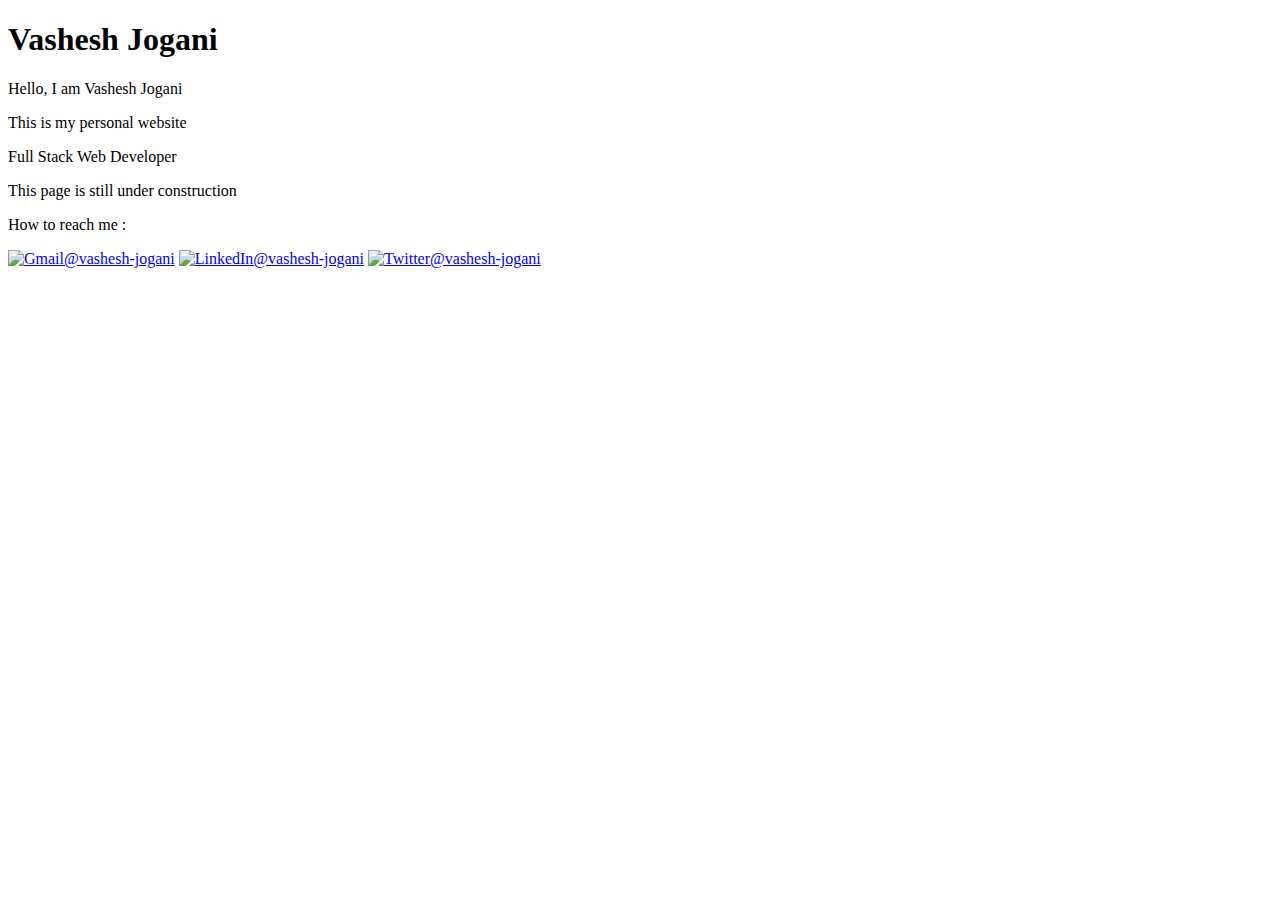
==== site/index.html @ 9ed2ca9b "Update index.html" ====
<!DOCTYPE html>
<html lang="en">
<head>
    <meta charset='utf-8'>
    <meta http-equiv='X-UA-Compatible' content='IE=edge'>
    <title>Vashesh Jogani - Profile</title>
    <meta name='viewport' content='width=device-width, initial-scale=1'>
    <meta name="google-site-verification" content="ui3ziIfkZgD055_MLteNjq71xKFPdXf5V3GK2SB9jS0" />
    <meta name="keywords" content="Vashesh, Jogani, web developer, full stack web developer, thadomal, shahani, engineer, Mumbai"/>
	<meta name="description" content="Vashesh Jogani, web developer, full stack web developer, thadomal shahani engineering college, tsec, engineer, Mumbai" />
	<meta name="author" content="Vashesh Jogani" />
	<meta property="og:title" content="Vashesh Jogani" />
	<meta property="og:type" content="website" />
	<meta property="og:description" content="Full Stack Web Developer" />
    <link rel='stylesheet' type='text/css' media='screen' href='main.css'>
    <script src='main.js'></script>
</head>
<body>
    <h1>Vashesh Jogani</h1>
	<p>Hello, I am Vashesh Jogani</p>
	<p>This is my personal website</p>
	
	<p> Full Stack Web Developer</p>
	<div> <p>This page is still under construction</p></div>
	<div>	<p>How to reach me :<p></div>
	
	<div>
<a href="mailto:vashesh2001@gmail.com" target="_blank" rel="noopener noreferrer"><img src="https://raw.githubusercontent.com/Vashesh08/Vashesh08/main/Gmail.png" alt="Gmail@vashesh-jogani" style="height:20px;"></a>
<a href="https://www.linkedin.com/in/vashesh-jogani" target="_blank" rel="noopener noreferrer"><img src="https://raw.githubusercontent.com/Vashesh08/Vashesh08/main/Linkedin.png" alt="LinkedIn@vashesh-jogani" style="height:20px;"></a>
<a href="https://twitter.com/Vashesh2" target="_blank" rel="noopener noreferrer" hreflang="en"><img src="https://raw.githubusercontent.com/Vashesh08/Vashesh08/main/Twitter.png" alt="Twitter@vashesh-jogani" style="height:20px;"></a>
	</div>
</body>
</html>
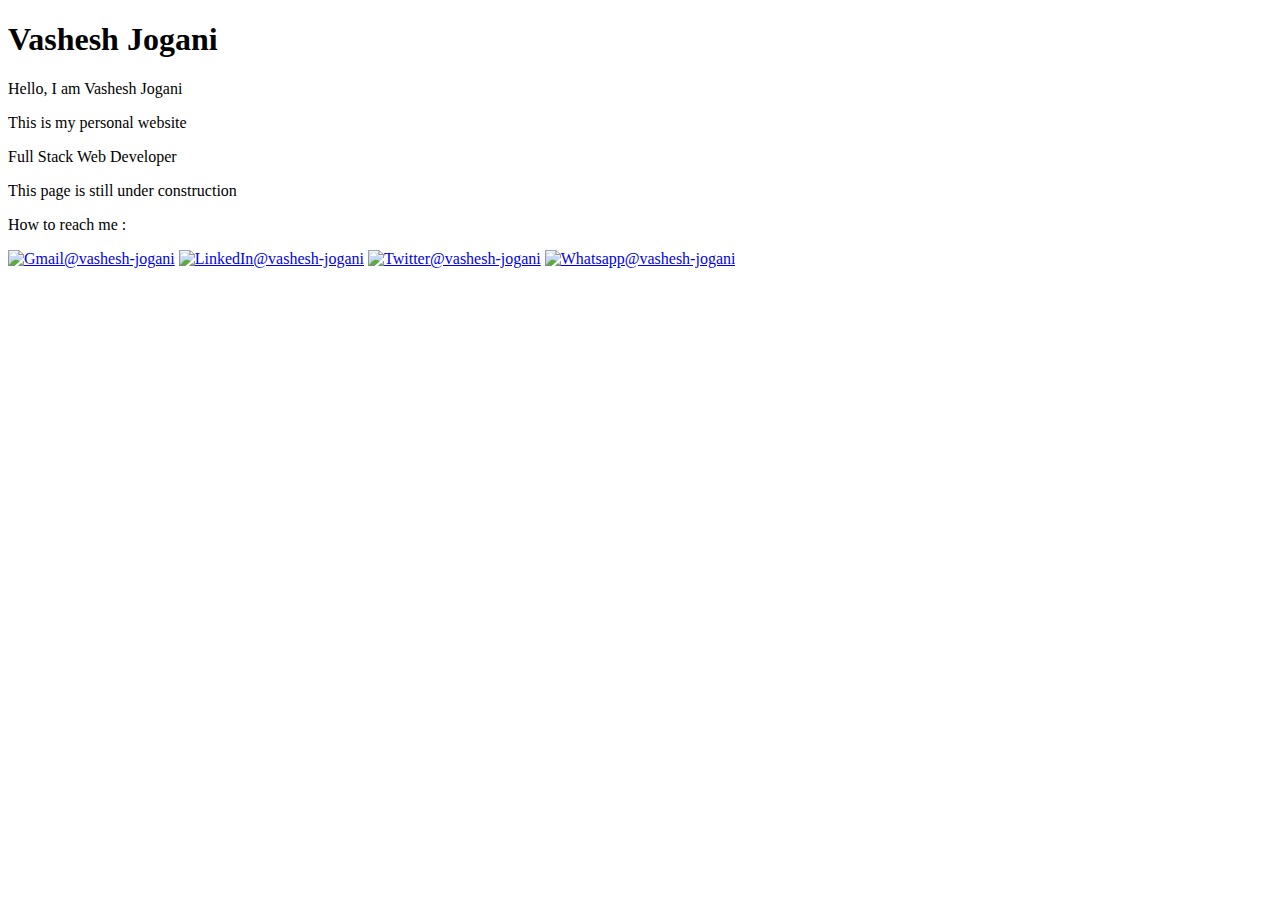
==== commit 58e5d7ff: "Update index.html" ====
--- a/site/index.html
+++ b/site/index.html
@@ -28,6 +28,7 @@
 <a href="mailto:vashesh2001@gmail.com" target="_blank" rel="noopener noreferrer"><img src="https://raw.githubusercontent.com/Vashesh08/Vashesh08/main/Gmail.png" alt="Gmail@vashesh-jogani" style="height:20px;"></a>
 <a href="https://www.linkedin.com/in/vashesh-jogani" target="_blank" rel="noopener noreferrer"><img src="https://raw.githubusercontent.com/Vashesh08/Vashesh08/main/Linkedin.png" alt="LinkedIn@vashesh-jogani" style="height:20px;"></a>
 <a href="https://twitter.com/Vashesh2" target="_blank" rel="noopener noreferrer" hreflang="en"><img src="https://raw.githubusercontent.com/Vashesh08/Vashesh08/main/Twitter.png" alt="Twitter@vashesh-jogani" style="height:20px;"></a>
+<a href="https://wa.me/917678066555" target="_blank" rel="noopener noreferrer" hreflang="en"><img src="https://raw.githubusercontent.com/Vashesh08/Vashesh08/930313f0ef2b7126a31cd3791b596122ebf8b3fb/whatsapp.svg" alt="Whatsapp@vashesh-jogani" style="height:20px;"></a>		
 	</div>
 </body>
 </html>
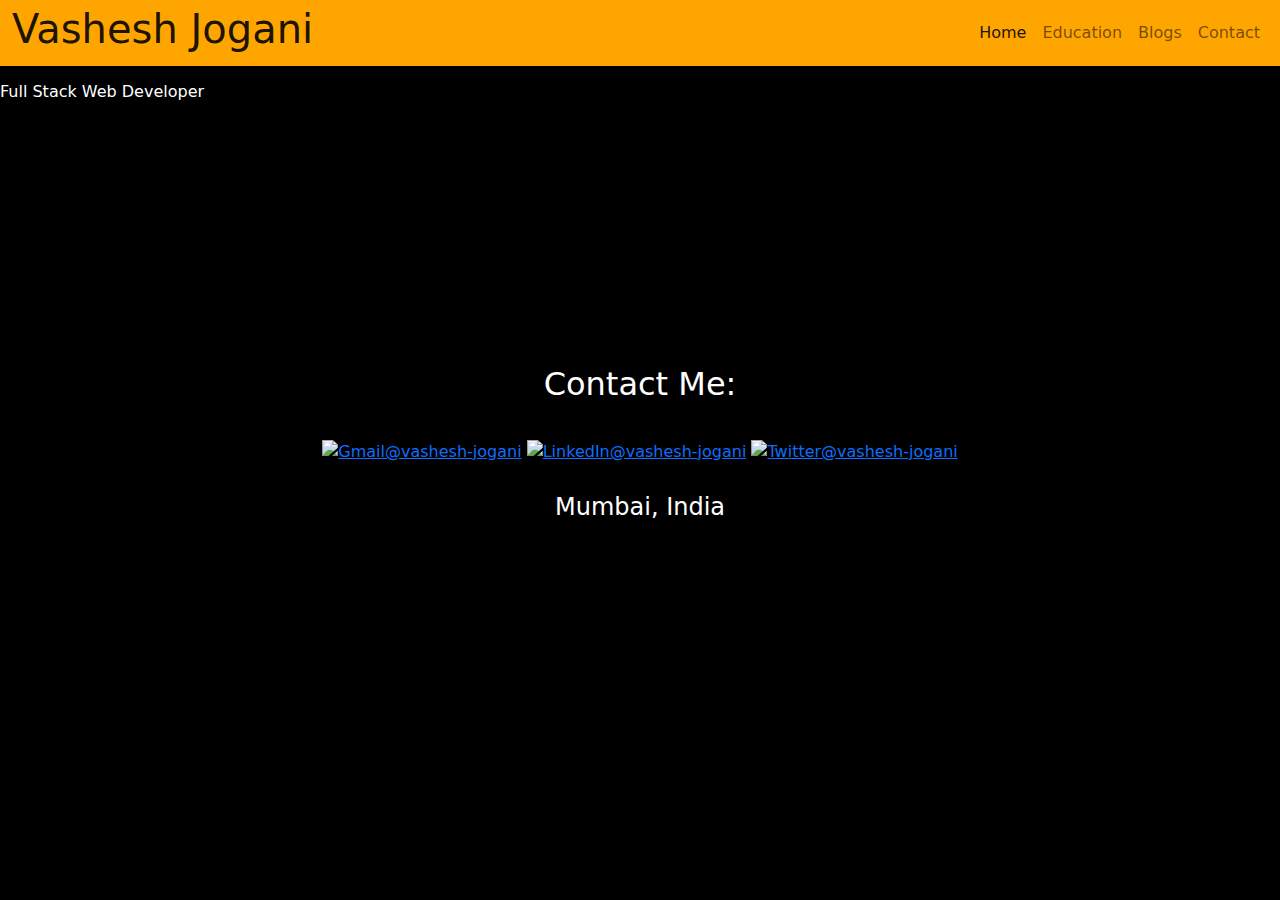
==== commit 667a9f7c: "Bootstrap commit 1" ====
--- a/site/index.html
+++ b/site/index.html
@@ -12,23 +12,58 @@
 	<meta property="og:title" content="Vashesh Jogani" />
 	<meta property="og:type" content="website" />
 	<meta property="og:description" content="Full Stack Web Developer" />
-    <link rel='stylesheet' type='text/css' media='screen' href='main.css'>
-    <script src='main.js'></script>
+    <link rel='stylesheet' type='text/css' media='screen' href='css/bootstrap.min.css'>
+    <script src='js/bootstrap.min.js'></script>
 </head>
-<body>
-    <h1>Vashesh Jogani</h1>
+<body style="background-color: black; color: white;">
+	<header>
+		
+		<nav class="navbar navbar-expand-lg navbar-light bg-light fixed-top" style="padding: 0%;">
+			<div class="container-fluid" style="background-color: orange; border: black 5px; margin-top: 0%; padding-top: 0%;">
+			  <a class="navbar-brand" href="#"><h1>Vashesh Jogani</h1></a>
+			  <button class="navbar-toggler" type="button" data-bs-toggle="collapse" data-bs-target="#navbarNav" aria-controls="navbarNav" aria-expanded="false" aria-label="Toggle navigation">
+				<span class="navbar-toggler-icon"></span>
+			  </button>
+			  <div class="collapse navbar-collapse justify-content-end" id="navbarNav">
+				<ul class="navbar-nav" style="position: sticky;">
+				  <li class="nav-item">
+					<a class="nav-link active" aria-current="page" href="#">Home</a>
+				  </li>
+				  <li class="nav-item">
+					<a class="nav-link" href="#">Education</a>
+				  </li>
+				  <li class="nav-item">
+					<a class="nav-link" href="#">Blogs</a>
+				  </li>
+				  <li class="nav-item">
+					<a class="nav-link" href="#footer_id">Contact</a>
+				  </li>
+				</ul>
+			  </div>
+			</div>
+		  </nav>
+
+	</header>
+
 	<p>Hello, I am Vashesh Jogani</p>
 	<p>This is my personal website</p>
 	
 	<p> Full Stack Web Developer</p>
-	<div> <p>This page is still under construction</p></div>
-	<div>	<p>How to reach me :<p></div>
 	
-	<div>
-<a href="mailto:vashesh2001@gmail.com" target="_blank" rel="noopener noreferrer"><img src="https://raw.githubusercontent.com/Vashesh08/Vashesh08/main/Gmail.png" alt="Gmail@vashesh-jogani" style="height:20px;"></a>
-<a href="https://www.linkedin.com/in/vashesh-jogani" target="_blank" rel="noopener noreferrer"><img src="https://raw.githubusercontent.com/Vashesh08/Vashesh08/main/Linkedin.png" alt="LinkedIn@vashesh-jogani" style="height:20px;"></a>
-<a href="https://twitter.com/Vashesh2" target="_blank" rel="noopener noreferrer" hreflang="en"><img src="https://raw.githubusercontent.com/Vashesh08/Vashesh08/main/Twitter.png" alt="Twitter@vashesh-jogani" style="height:20px;"></a>
-<a href="https://wa.me/917678066555" target="_blank" rel="noopener noreferrer" hreflang="en"><img src="https://raw.githubusercontent.com/Vashesh08/Vashesh08/930313f0ef2b7126a31cd3791b596122ebf8b3fb/whatsapp.svg" alt="Whatsapp@vashesh-jogani" style="height:20px;"></a>		
-	</div>
+	<footer id="footer_id" class="container-fluid" style="padding-bottom: 5%; text-align: center;margin-bottom: 10%; margin-top: 20%;">
+			<div style="margin-bottom: 2.5%; font-size: 200%;">
+				Contact Me:		
+			</div>
+			<div style="height: 150%;">
+				<a href="mailto:vashesh2001@gmail.com" target="_blank" rel="noopener noreferrer"><img src="https://raw.githubusercontent.com/Vashesh08/Vashesh08/main/Gmail.png" alt="Gmail@vashesh-jogani" style="height: 45px;" title="Gmail"></a>
+				<a href="https://www.linkedin.com/in/vashesh-jogani" target="_blank" rel="noopener noreferrer"><img src="https://raw.githubusercontent.com/Vashesh08/Vashesh08/main/Linkedin.png" alt="LinkedIn@vashesh-jogani" style="height:45px;" title="Linkedin"></a>
+				<a href="https://twitter.com/Vashesh2" target="_blank" rel="noopener noreferrer" hreflang="en"><img src="https://raw.githubusercontent.com/Vashesh08/Vashesh08/main/Twitter.png" alt="Twitter@vashesh-jogani" style="height:45px;" title="Twitter"></a>
+			</div>
+			<div style="margin-top: 2%;margin-bottom: 2.5%; font-size: 150%;">
+				Mumbai, India		
+			</div>		
+		</div>
+	</footer>
+    
 </body>
 </html>
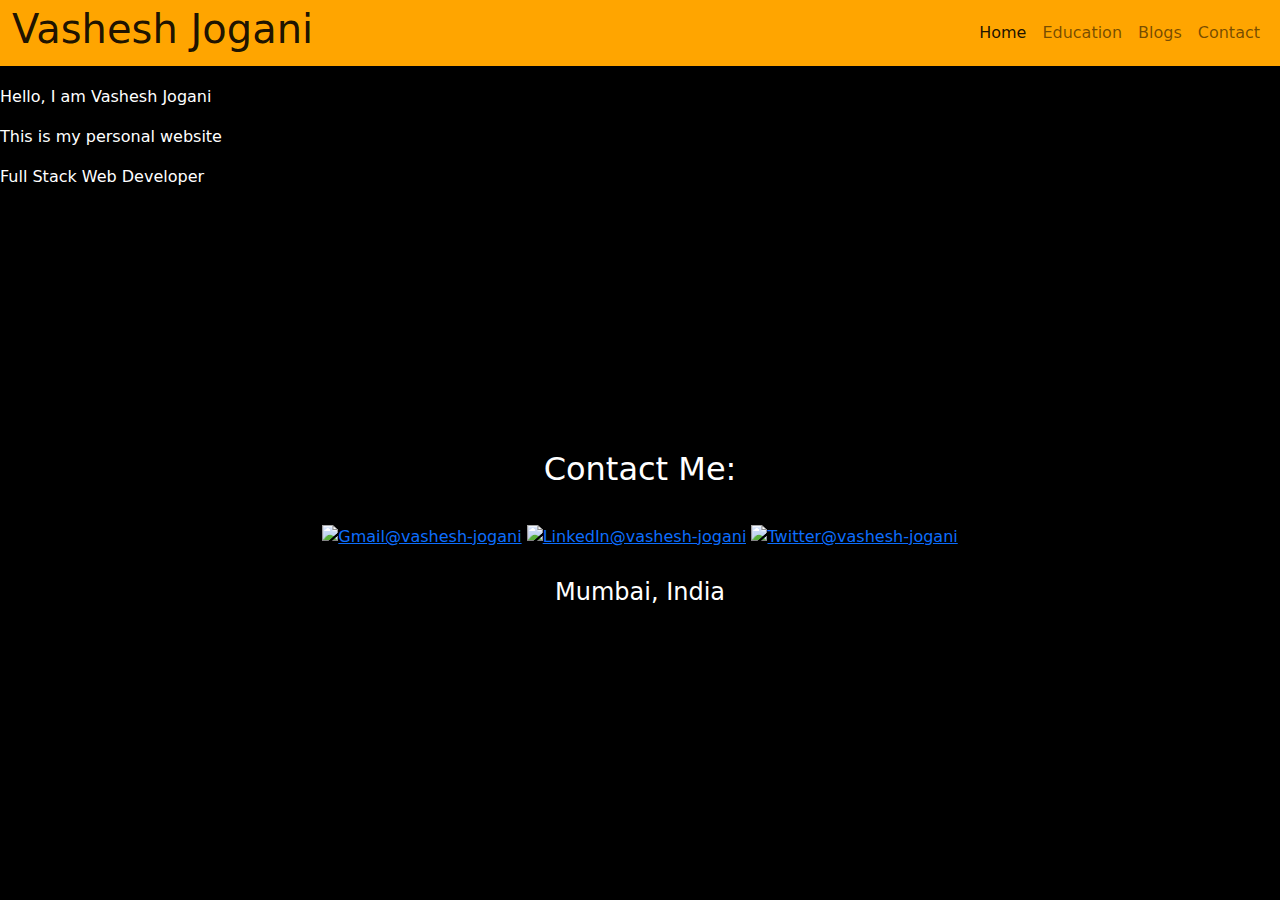
==== commit a671cb85: "Bootstrap commit-1 revised" ====
--- a/site/index.html
+++ b/site/index.html
@@ -15,7 +15,7 @@
     <link rel='stylesheet' type='text/css' media='screen' href='css/bootstrap.min.css'>
     <script src='js/bootstrap.min.js'></script>
 </head>
-<body style="background-color: black; color: white;">
+<body style="background-color: black; color: white; padding-top:85px;">
 	<header>
 		
 		<nav class="navbar navbar-expand-lg navbar-light bg-light fixed-top" style="padding: 0%;">
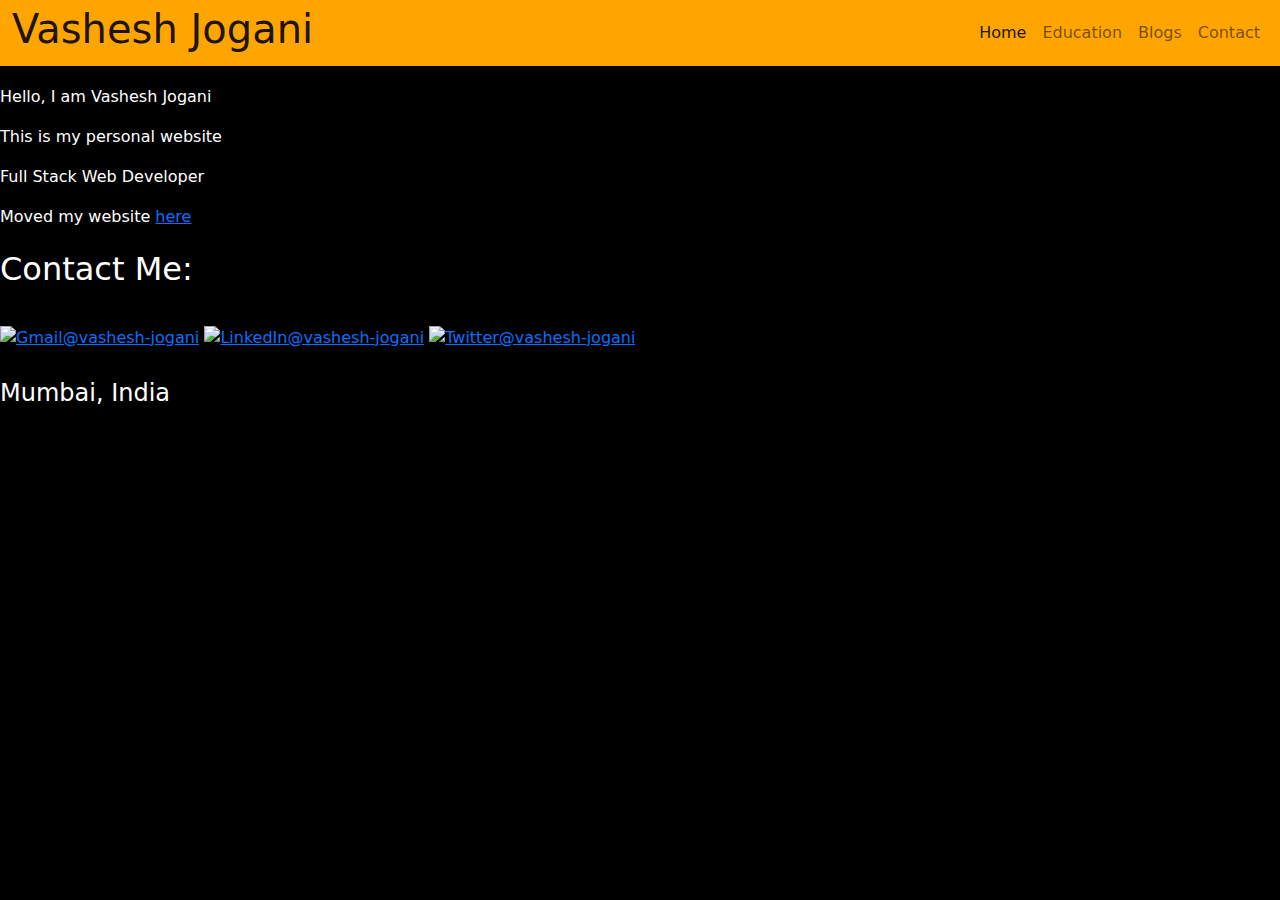
==== commit 462a6c3d: "Update index.html" ====
--- a/site/index.html
+++ b/site/index.html
@@ -49,6 +49,7 @@
 	<p>This is my personal website</p>
 	
 	<p> Full Stack Web Developer</p>
+	<p>Moved my website <a href="https://vashesh08.github.io/About/" rel="noopener noreferrer">  here </a></p
 	
 	<footer id="footer_id" class="container-fluid" style="padding-bottom: 5%; text-align: center;margin-bottom: 10%; margin-top: 20%;">
 			<div style="margin-bottom: 2.5%; font-size: 200%;">
